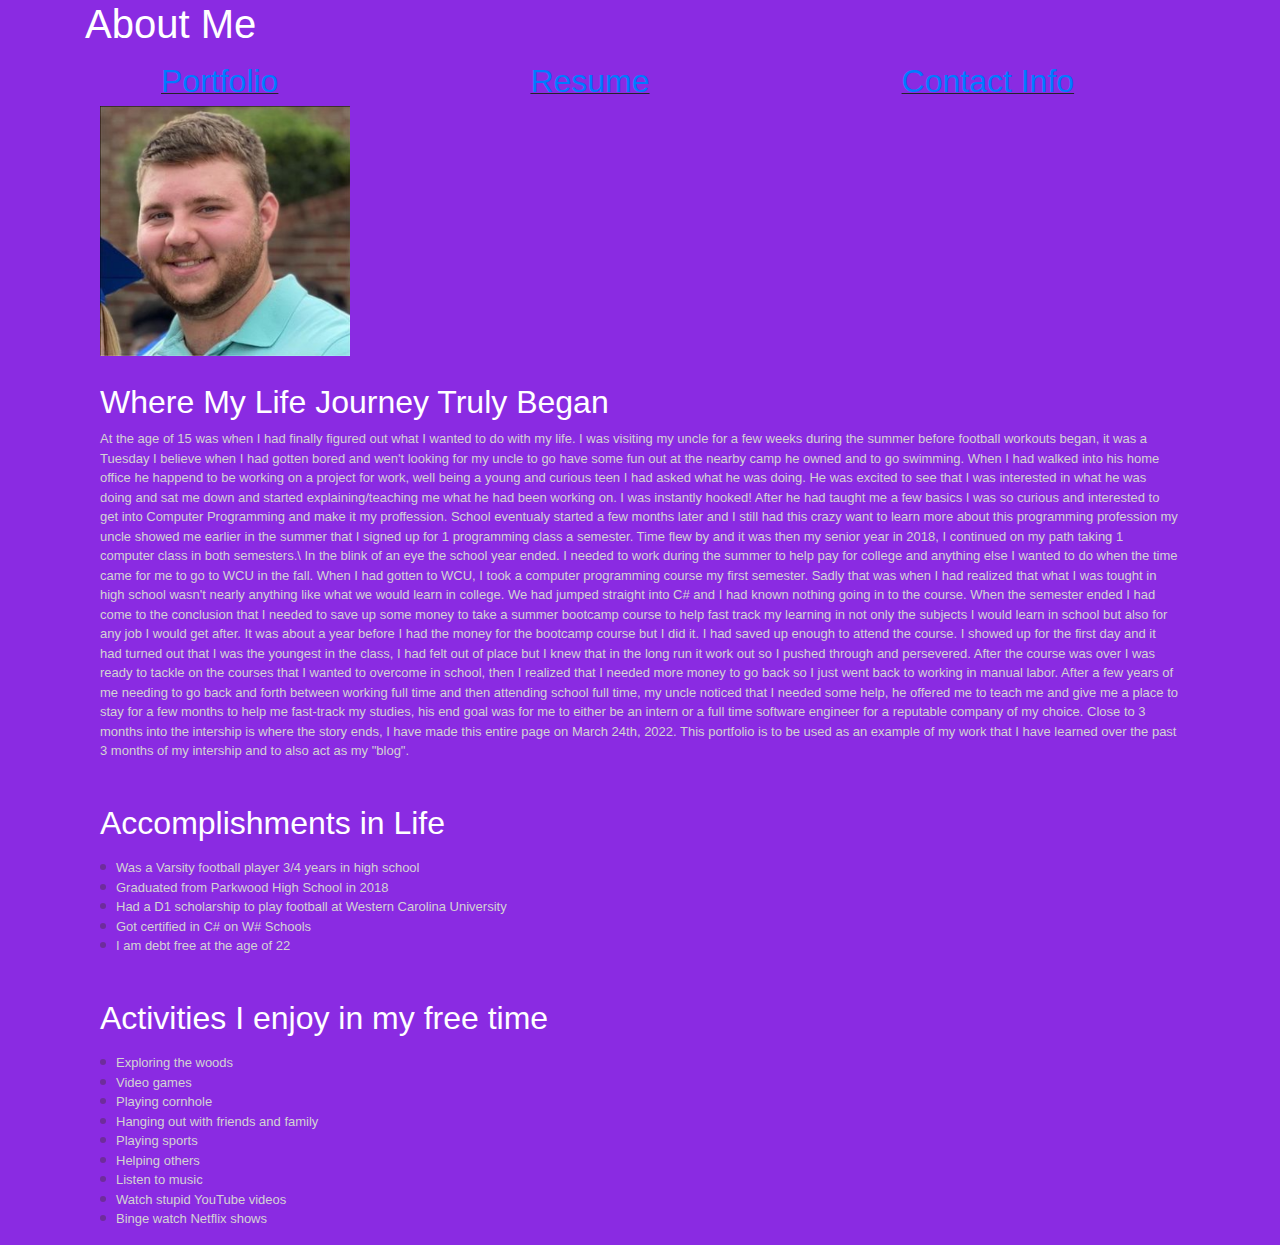
==== index.html @ f1d1727b "adjusting border" ====
<!doctype html>
<html lang="en-us">

    <head>
        <meta charset="UTF-8">
        <title></title>
        <link rel="stylesheet" type="text/css" href="Portfolio-StyleSheet.css">
        <link rel="stylesheet" href="https://stackpath.bootstrapcdn.com/bootstrap/4.3.1/css/bootstrap.min.css" integrity="sha384-ggOyR0iXCbMQv3Xipma34MD+dH/1fQ784/j6cY/iJTQUOhcWr7x9JvoRxT2MZw1T" crossorigin="anonymous">
    </head>

    <span id="home-page-body"><body style="background: blueviolet;">
        <div id="main-container" class="container">
            <section class="main-section">
            <h1 style="color: white;">About Me</h1>
                <table style="border: whitesmoke; border-width: 1em;">
                        <td><u><a href="portfolio.html" style="padding-left: 75px; font-size: xx-large;">Portfolio</a></u></td>
                        <td><u><a href="resume.html"style="padding-left: 250px;font-size: xx-large;">Resume</a></u></td>
                        <td><u><a href="contact.html"style="padding-left: 250px;font-size: xx-large;">Contact Info</a></u></td>
                </table>
                <div class="col">

                    <img src="assets/image/profile_img.png" width="250" height="250"><br>

                    <h2 style="color: white;">Where My Life Journey Truly Began</h2>
                    <p style="color: lightgrey;">
                        At the age of 15 was when I had finally figured out what I wanted to do with my life.
                        I was visiting my uncle for a few weeks during the summer before football workouts began, it was a Tuesday I believe when I had gotten 
                        bored and wen't looking for my uncle to go have some fun out at the nearby camp he owned and to go swimming. When I had walked into his home office he happend to be working on a project for work,
                        well being a young and curious teen I had asked what he was doing. He was excited to see that I was interested in what he was doing and sat me down and started explaining/teaching me what he had been working on.
                        I was instantly hooked! After he had taught me a few basics I was so curious and interested to get into Computer Programming and make it my proffession. School eventualy started a few months later and I still had 
                        this crazy want to learn more about this programming profession my uncle showed me earlier in the summer that I signed up for 1 programming class a semester. Time flew by and it was then my senior year in 2018, I continued on my path taking 1 computer class in both semesters.\
                        In the blink of an eye the school year ended. I needed to work during the summer to help pay for college and anything else I wanted to do when the time came for me to go to WCU in the fall. When I had gotten to WCU, I took a computer programming course my first semester. Sadly that
                        was when I had realized that what I was tought in high school wasn't nearly anything like what we would learn in college. We had jumped straight into C# and I had known nothing going in to the course. When the semester ended I had come 
                        to the conclusion that I needed to save up some money to take a summer bootcamp course to help fast track my learning in not only the subjects I would learn in school but also for any job I would get after. It was about a year before I had the money for the bootcamp course but I did it.
                        I had saved up enough to attend the course. I showed up for the first day and it had turned out that I was the youngest in the class, I had felt out of place but I knew that in the long run it work out so I pushed through and persevered. After the course was over I was ready to tackle 
                        on the courses that I wanted to overcome in school, then I realized that I needed more money to go back so I just went back to working in manual labor. After a few years of me needing to go back and forth between working full time and then attending school full time, my uncle noticed that 
                        I needed some help, he offered me to teach me and give me a place to stay for a few months to help me fast-track my studies, his end goal was for me to either be an intern or a full time software engineer for a reputable company of my choice. Close to 3 months into the intership is where the story ends, 
                        I have made this entire page on March 24th, 2022. This portfolio is to be used as an example of my work that I have learned over the past 3 months of my intership and to also act as my "blog".
                    </p>                
                </div>
                <div class="col">
                    <h2 style="color: white;">Accomplishments in Life</h2>
                    <p>
                        <ul style="color:black">
                            <li style="color: lightgrey;">Was a Varsity football player 3/4 years in high school</li>
                            <li style="color: lightgrey;">Graduated from Parkwood High School in 2018</li>
                            <li style="color: lightgrey;">Had a D1 scholarship to play football at Western Carolina University</li>
                            <li style="color: lightgrey;">Got certified in C# on W# Schools</li>
                            <li style="color: lightgrey;">I am debt free at the age of 22</li>
                        </ul>    
                    </p>
                </div>
                <div class="col">
                    <h2 style="color: white;">Activities I enjoy in my free time</h2>
                    <p>
                        <ul style="color:black">
                            <li style="color: lightgrey;">Exploring the woods</li>
                            <li style="color: lightgrey;">Video games</li>
                            <li style="color: lightgrey;">Playing cornhole</li>
                            <li style="color: lightgrey;">Hanging out with friends and family</li>
                            <li style="color: lightgrey;">Playing sports</li>
                            <li style="color: lightgrey;">Helping others</li>
                            <li style="color: lightgrey;">Listen to music</li>
                            <li style="color: lightgrey;">Watch stupid YouTube videos</li>
                            <li style="color: lightgrey;">Binge watch Netflix shows</li>
                        </ul>    
                    </p>
                </div>            
            </section>
        </div>
    </body></span>
</html>
---- Portfolio-StyleSheet.css ----
table, th, td {
    border: 0px solid black;
}
td  {
   margin-right: 100px; 
}
h1 {
    font-weight: bold;
    font-family: Calibri,Candara,Segoe,Segoe UI,Optima,Arial,sans-serif; 
}
h2 {
    padding-top: 27px;
    align-content: center;
    font-weight: bold;
    font-size:larger;
    font-family: Calibri,Candara,Segoe,Segoe UI,Optima,Arial,sans-serif; 
}
p {
    color: rgb(117, 117, 117);
    font-size: small;
    margin: 5;
    padding-left: -7;
    font-family: Calibri,Candara,Segoe,Segoe UI,Optima,Arial,sans-serif; 
}
ul li { 
    list-style: none;
    color: grey;
    font-size: small;
    margin: 5;
    padding-left: -7;
    font-family: Calibri,Candara,Segoe,Segoe UI,Optima,Arial,sans-serif; 
}
ul li:before { /* the custom styled bullets */
    background-color: rgb(110, 44, 156);
    border-radius: 50%;
    content: "";
    display: inline-block;
    margin-right: 10px;
    margin-bottom: 2px;
    height: 6px;
    width: 6px;
    font-family: Calibri,Candara,Segoe,Segoe UI,Optima,Arial,sans-serif;
}
ul {
    color: rgb(117, 117, 117);
    margin: 0;
    padding: 0;               
}
.education-place {
    color: rgb(75, 75, 75);
    font-weight: bold;
    font-family: 'Gill Sans', 'Gill Sans MT', Calibri, 'Trebuchet MS', sans-serif;
}
.education-type {
    color: rgb(110, 44, 156);
    font-weight: bold;
    font-family: Calibri,Candara,Segoe,Segoe UI,Optima,Arial,sans-serif; 
}
.experience-type {
    color: rgb(110, 44, 156);
    font-weight: bold;
    font-family: Calibri,Candara,Segoe,Segoe UI,Optima,Arial,sans-serif; 
}
.experience-company {
    color: rgb(75, 75, 75);
    font-weight: bold;
    font-family: Calibri,Candara,Segoe,Segoe UI,Optima,Arial,sans-serif; 
}
.exp-points ul li {
    color: black;
    font-weight: lighter;
    margin: 5;
    padding-left: 17;
    font-family: Calibri,Candara,Segoe,Segoe UI,Optima,Arial,sans-serif; 
}
.exp-points ul li:before { /* the custom styled bullets */
    background-color: black;
    border-radius: 50%;
    content: "";
    display: inline-block;
    margin-right: 10px;
    margin-bottom: 2px;
    height: 6px;
    width: 6px;                
}
.school-dates {
    color: rgb(85, 85, 85);
    font-family: Calibri,Candara,Segoe,Segoe UI,Optima,Arial,sans-serif; 
}
.exp-dates {
    color: rgb(85, 85, 85);
    font-family: Calibri,Candara,Segoe,Segoe UI,Optima,Arial,sans-serif; 
}
.activities-statement {
    color: rgb(117, 117, 117);
    font-size:medium;
    font-family: Calibri,Candara,Segoe,Segoe UI,Optima,Arial,sans-serif; 
}
.activities-list ul li {
    color:rgb(117, 117, 117);
    font-weight: lighter;
    margin: 2.5;
    padding-left: 25;
}
.activities-list ul li:before {
    background-color: rgb(94, 94, 94);
    border-radius: 50%;
    content: "";
    display: inline-block;
    margin-right: 10px;
    margin-bottom: 2px;
    height: 6px;
    width: 6px; 
    margin: 5px;               
}
.tech-points ul li:before {
    background-color: rgb(97, 97, 97);
    border-radius: 50%;
    content: "";
    display: inline-block;
    margin-right: 10px;
    margin-bottom: 2px;
    height: 6px;
    width: 6px;                
}
#phone-number p {
    padding-left: 200px;
    padding-top: 60px;
}
#email-address p {
    padding-left: 125px;
}
#git-hub-page p {
    padding-left: 200px;
}
#home-page-body {
    background-color: rgb(110, 44, 156);
}
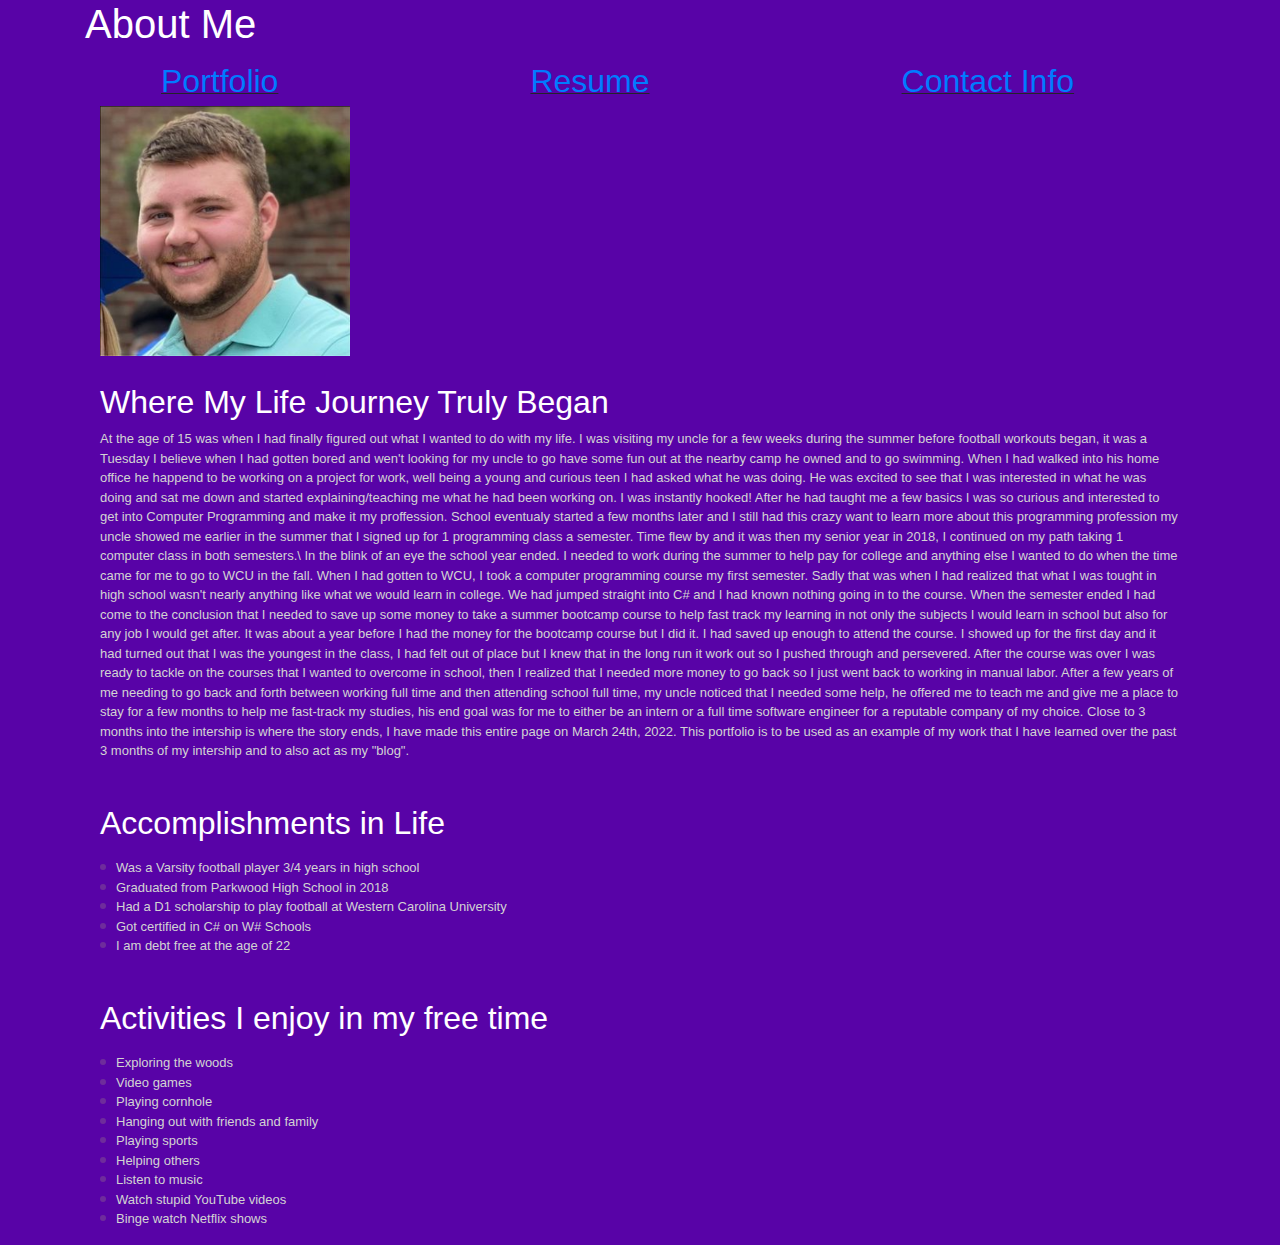
==== commit aab391c4: "updated home page style and will do for now" ====
--- a/index.html
+++ b/index.html
@@ -8,11 +8,11 @@
         <link rel="stylesheet" href="https://stackpath.bootstrapcdn.com/bootstrap/4.3.1/css/bootstrap.min.css" integrity="sha384-ggOyR0iXCbMQv3Xipma34MD+dH/1fQ784/j6cY/iJTQUOhcWr7x9JvoRxT2MZw1T" crossorigin="anonymous">
     </head>
 
-    <span id="home-page-body"><body style="background: blueviolet;">
+    <span id="home-page-body"><body style="background: rgb(88, 3, 167);">
         <div id="main-container" class="container">
             <section class="main-section">
             <h1 style="color: white;">About Me</h1>
-                <table style="border: whitesmoke; border-width: 1em;">
+                <table>
                         <td><u><a href="portfolio.html" style="padding-left: 75px; font-size: xx-large;">Portfolio</a></u></td>
                         <td><u><a href="resume.html"style="padding-left: 250px;font-size: xx-large;">Resume</a></u></td>
                         <td><u><a href="contact.html"style="padding-left: 250px;font-size: xx-large;">Contact Info</a></u></td>
@@ -41,29 +41,33 @@
                 <div class="col">
                     <h2 style="color: white;">Accomplishments in Life</h2>
                     <p>
-                        <ul style="color:black">
-                            <li style="color: lightgrey;">Was a Varsity football player 3/4 years in high school</li>
-                            <li style="color: lightgrey;">Graduated from Parkwood High School in 2018</li>
-                            <li style="color: lightgrey;">Had a D1 scholarship to play football at Western Carolina University</li>
-                            <li style="color: lightgrey;">Got certified in C# on W# Schools</li>
-                            <li style="color: lightgrey;">I am debt free at the age of 22</li>
-                        </ul>    
+                        <span class="home-page-points">
+                            <ul style="color:black">
+                                <li style="color: lightgrey;">Was a Varsity football player 3/4 years in high school</li>
+                                <li style="color: lightgrey;">Graduated from Parkwood High School in 2018</li>
+                                <li style="color: lightgrey;">Had a D1 scholarship to play football at Western Carolina University</li>
+                                <li style="color: lightgrey;">Got certified in C# on W# Schools</li>
+                                <li style="color: lightgrey;">I am debt free at the age of 22</li>
+                            </ul>  
+                        </span>    
                     </p>
                 </div>
                 <div class="col">
                     <h2 style="color: white;">Activities I enjoy in my free time</h2>
                     <p>
-                        <ul style="color:black">
-                            <li style="color: lightgrey;">Exploring the woods</li>
-                            <li style="color: lightgrey;">Video games</li>
-                            <li style="color: lightgrey;">Playing cornhole</li>
-                            <li style="color: lightgrey;">Hanging out with friends and family</li>
-                            <li style="color: lightgrey;">Playing sports</li>
-                            <li style="color: lightgrey;">Helping others</li>
-                            <li style="color: lightgrey;">Listen to music</li>
-                            <li style="color: lightgrey;">Watch stupid YouTube videos</li>
-                            <li style="color: lightgrey;">Binge watch Netflix shows</li>
-                        </ul>    
+                        <span class="home-page-points">
+                            <ul>
+                                <li style="color: lightgrey;">Exploring the woods</li>
+                                <li style="color: lightgrey;">Video games</li>
+                                <li style="color: lightgrey;">Playing cornhole</li>
+                                <li style="color: lightgrey;">Hanging out with friends and family</li>
+                                <li style="color: lightgrey;">Playing sports</li>
+                                <li style="color: lightgrey;">Helping others</li>
+                                <li style="color: lightgrey;">Listen to music</li>
+                                <li style="color: lightgrey;">Watch stupid YouTube videos</li>
+                                <li style="color: lightgrey;">Binge watch Netflix shows</li>
+                            </ul>
+                        </span>    
                     </p>
                 </div>            
             </section>
--- a/Portfolio-StyleSheet.css
+++ b/Portfolio-StyleSheet.css
@@ -123,6 +123,16 @@
     height: 6px;
     width: 6px;                
 }
+.home-page-points ul li:before { /* the custom styled bullets */
+    background-color: black;
+    border-radius: 50%;
+    content: "";
+    display: inline-block;
+    margin-right: 10px;
+    margin-bottom: 2px;
+    height: 6px;
+    width: 6px;                
+}
 #phone-number p {
     padding-left: 200px;
     padding-top: 60px;
@@ -133,6 +143,3 @@
 #git-hub-page p {
     padding-left: 200px;
 }
-#home-page-body {
-    background-color: rgb(110, 44, 156);
-}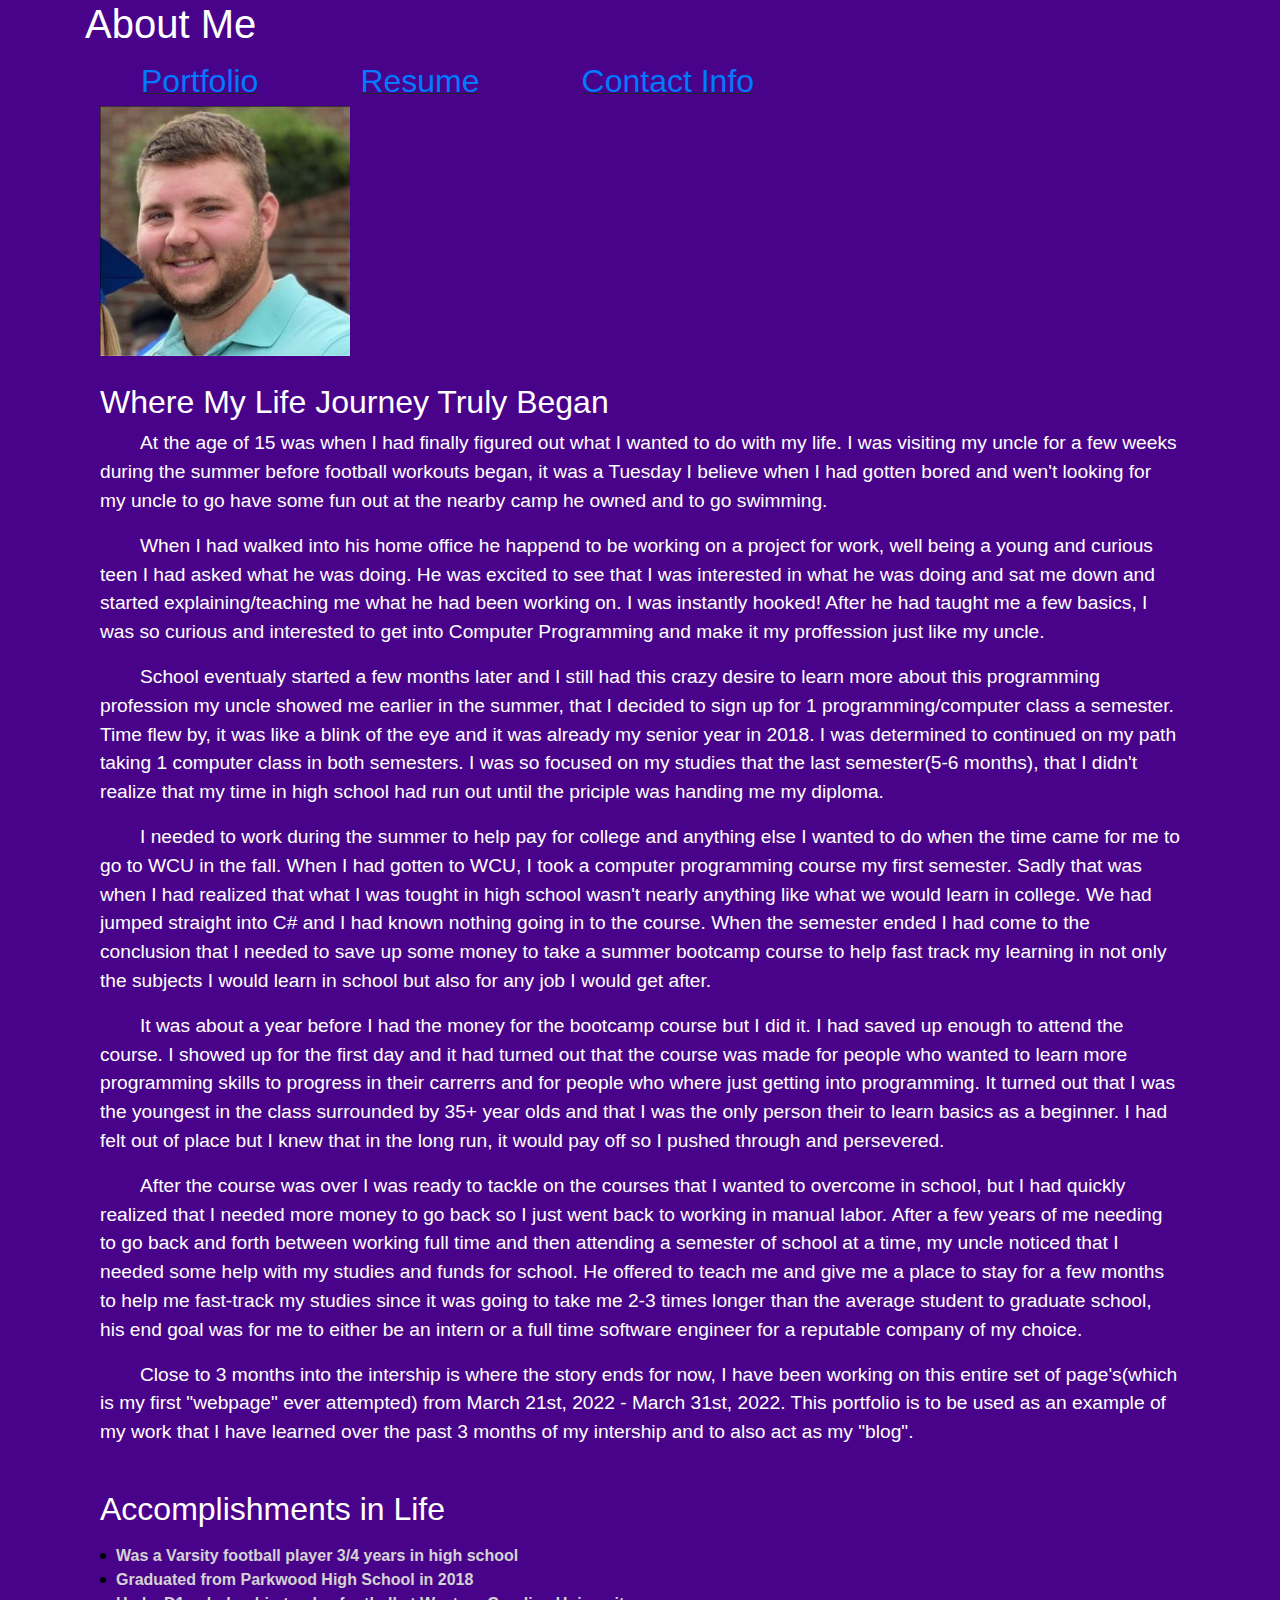
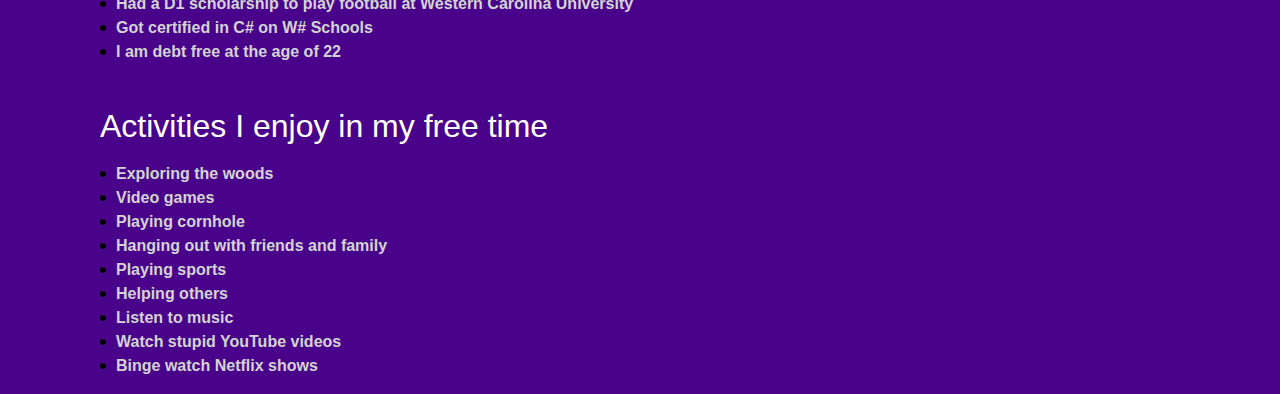
==== commit 08c70de5: "changed styling in all files" ====
--- a/index.html
+++ b/index.html
@@ -8,69 +8,83 @@
         <link rel="stylesheet" href="https://stackpath.bootstrapcdn.com/bootstrap/4.3.1/css/bootstrap.min.css" integrity="sha384-ggOyR0iXCbMQv3Xipma34MD+dH/1fQ784/j6cY/iJTQUOhcWr7x9JvoRxT2MZw1T" crossorigin="anonymous">
     </head>
 
-    <span id="home-page-body"><body style="background: rgb(88, 3, 167);">
+    <body style="background-color: rgb(73, 3, 138);">
         <div id="main-container" class="container">
             <section class="main-section">
-            <h1 style="color: white;">About Me</h1>
+            <h1>About Me</h1>
                 <table>
-                        <td><u><a href="portfolio.html" style="padding-left: 75px; font-size: xx-large;">Portfolio</a></u></td>
-                        <td><u><a href="resume.html"style="padding-left: 250px;font-size: xx-large;">Resume</a></u></td>
-                        <td><u><a href="contact.html"style="padding-left: 250px;font-size: xx-large;">Contact Info</a></u></td>
+                        <td><u><a href="portfolio.html" style="padding-left: 55px; font-size: xx-large;">Portfolio</a></u></td>
+                        <td><u><a href="resume.html"style="padding-left: 100px;font-size: xx-large;">Resume</a></u></td>
+                        <td><u><a href="contact.html"style="padding-left: 100px;font-size: xx-large;">Contact Info</a></u></td>
                 </table>
                 <div class="col">
 
                     <img src="assets/image/profile_img.png" width="250" height="250"><br>
 
-                    <h2 style="color: white;">Where My Life Journey Truly Began</h2>
-                    <p style="color: lightgrey;">
+                    <h2>Where My Life Journey Truly Began</h2>
+                    <p>
                         At the age of 15 was when I had finally figured out what I wanted to do with my life.
                         I was visiting my uncle for a few weeks during the summer before football workouts began, it was a Tuesday I believe when I had gotten 
-                        bored and wen't looking for my uncle to go have some fun out at the nearby camp he owned and to go swimming. When I had walked into his home office he happend to be working on a project for work,
+                        bored and wen't looking for my uncle to go have some fun out at the nearby camp he owned and to go swimming. 
+                    </p>
+                    <p>
+                        When I had walked into his home office he happend to be working on a project for work,
                         well being a young and curious teen I had asked what he was doing. He was excited to see that I was interested in what he was doing and sat me down and started explaining/teaching me what he had been working on.
-                        I was instantly hooked! After he had taught me a few basics I was so curious and interested to get into Computer Programming and make it my proffession. School eventualy started a few months later and I still had 
-                        this crazy want to learn more about this programming profession my uncle showed me earlier in the summer that I signed up for 1 programming class a semester. Time flew by and it was then my senior year in 2018, I continued on my path taking 1 computer class in both semesters.\
-                        In the blink of an eye the school year ended. I needed to work during the summer to help pay for college and anything else I wanted to do when the time came for me to go to WCU in the fall. When I had gotten to WCU, I took a computer programming course my first semester. Sadly that
+                        I was instantly hooked! After he had taught me a few basics, I was so curious and interested to get into Computer Programming and make it my proffession just like my uncle. 
+                    </p>
+                    <p>
+                        School eventualy started a few months later and I still had 
+                        this crazy desire to learn more about this programming profession my uncle showed me earlier in the summer, that I decided to sign up for 1 programming/computer class a semester. Time flew by, it was like a blink of the eye and it was already my senior year in 2018. I was determined to continued on my path taking 1 computer class in both semesters.
+                        I was so focused on my studies that the last semester(5-6 months), that I didn't realize that my time in high school had run out until the priciple was handing me my diploma. 
+                    </p>
+                    <p>
+                        I needed to work during the summer to help pay for college and anything else I wanted to do when the time came for me to go to WCU in the fall. When I had gotten to WCU, I took a computer programming course my first semester. Sadly that
                         was when I had realized that what I was tought in high school wasn't nearly anything like what we would learn in college. We had jumped straight into C# and I had known nothing going in to the course. When the semester ended I had come 
-                        to the conclusion that I needed to save up some money to take a summer bootcamp course to help fast track my learning in not only the subjects I would learn in school but also for any job I would get after. It was about a year before I had the money for the bootcamp course but I did it.
-                        I had saved up enough to attend the course. I showed up for the first day and it had turned out that I was the youngest in the class, I had felt out of place but I knew that in the long run it work out so I pushed through and persevered. After the course was over I was ready to tackle 
-                        on the courses that I wanted to overcome in school, then I realized that I needed more money to go back so I just went back to working in manual labor. After a few years of me needing to go back and forth between working full time and then attending school full time, my uncle noticed that 
-                        I needed some help, he offered me to teach me and give me a place to stay for a few months to help me fast-track my studies, his end goal was for me to either be an intern or a full time software engineer for a reputable company of my choice. Close to 3 months into the intership is where the story ends, 
-                        I have made this entire page on March 24th, 2022. This portfolio is to be used as an example of my work that I have learned over the past 3 months of my intership and to also act as my "blog".
+                        to the conclusion that I needed to save up some money to take a summer bootcamp course to help fast track my learning in not only the subjects I would learn in school but also for any job I would get after.
+                    </p>
+                    <p>
+                        It was about a year before I had the money for the bootcamp course but I did it.
+                        I had saved up enough to attend the course. I showed up for the first day and it had turned out that the course was made for people who wanted to learn more programming skills to progress in their carrerrs and for people who where just getting into programming. It turned out that 
+                        I was the youngest in the class surrounded by 35+ year olds and that I was the only person their to learn basics as a beginner. I had felt out of place but I knew that in the long run, it would pay off so I pushed through and persevered.
+                    </p>
+                    <p>
+                        After the course was over I was ready to tackle on the courses that I wanted to overcome in school, but I had quickly realized that I needed more money to go back so I just went back to working in manual labor. After a few years of me needing to go back and forth between working full time and then attending a semester of school at a time, my uncle noticed that 
+                        I needed some help with my studies and funds for school. He offered to teach me and give me a place to stay for a few months to help me fast-track my studies since it was going to take me 2-3 times longer than the average student to graduate school, his end goal was for me to either be an intern or a full time software engineer for a reputable company of my choice.
+                    </p>
+                    <p>
+                        Close to 3 months into the intership is where the story ends for now, 
+                        I have been working on this entire set of page's(which is my first "webpage" ever attempted) from March 21st, 2022 - March 31st, 2022. This portfolio is to be used as an example of my work that I have learned over the past 3 months of my intership and to also act as my "blog".
                     </p>                
                 </div>
                 <div class="col">
-                    <h2 style="color: white;">Accomplishments in Life</h2>
-                    <p>
-                        <span class="home-page-points">
-                            <ul style="color:black">
-                                <li style="color: lightgrey;">Was a Varsity football player 3/4 years in high school</li>
-                                <li style="color: lightgrey;">Graduated from Parkwood High School in 2018</li>
-                                <li style="color: lightgrey;">Had a D1 scholarship to play football at Western Carolina University</li>
-                                <li style="color: lightgrey;">Got certified in C# on W# Schools</li>
-                                <li style="color: lightgrey;">I am debt free at the age of 22</li>
-                            </ul>  
-                        </span>    
+                    <h2>Accomplishments in Life</h2>
+                    <p>                            
+                        <ul>
+                            <li>Was a Varsity football player 3/4 years in high school</li>
+                            <li>Graduated from Parkwood High School in 2018</li>
+                            <li>Had a D1 scholarship to play football at Western Carolina University</li>
+                            <li>Got certified in C# on W# Schools</li>
+                            <li>I am debt free at the age of 22</li>
+                        </ul>    
                     </p>
                 </div>
                 <div class="col">
-                    <h2 style="color: white;">Activities I enjoy in my free time</h2>
-                    <p>
-                        <span class="home-page-points">
-                            <ul>
-                                <li style="color: lightgrey;">Exploring the woods</li>
-                                <li style="color: lightgrey;">Video games</li>
-                                <li style="color: lightgrey;">Playing cornhole</li>
-                                <li style="color: lightgrey;">Hanging out with friends and family</li>
-                                <li style="color: lightgrey;">Playing sports</li>
-                                <li style="color: lightgrey;">Helping others</li>
-                                <li style="color: lightgrey;">Listen to music</li>
-                                <li style="color: lightgrey;">Watch stupid YouTube videos</li>
-                                <li style="color: lightgrey;">Binge watch Netflix shows</li>
-                            </ul>
-                        </span>    
+                    <h2>Activities I enjoy in my free time</h2>
+                    <p>                            
+                        <ul>
+                            <li>Exploring the woods</li>
+                            <li>Video games</li>
+                            <li>Playing cornhole</li>
+                            <li>Hanging out with friends and family</li>
+                            <li>Playing sports</li>
+                            <li>Helping others</li>
+                            <li>Listen to music</li>
+                            <li>Watch stupid YouTube videos</li>
+                            <li>Binge watch Netflix shows</li>
+                        </ul>                            
                     </p>
                 </div>            
             </section>
         </div>
-    </body></span>
+    </body>
 </html>--- a/Portfolio-StyleSheet.css
+++ b/Portfolio-StyleSheet.css
@@ -4,34 +4,44 @@
 td  {
    margin-right: 100px; 
 }
+.body-style {
+    background: rgb(73, 3, 138);
+}
 h1 {
-    font-weight: bold;
+    font-weight: bolder;
+    color: white;
     font-family: Calibri,Candara,Segoe,Segoe UI,Optima,Arial,sans-serif; 
 }
 h2 {
     padding-top: 27px;
     align-content: center;
-    font-weight: bold;
+    font-weight: bolder;
+    color: white;
     font-size:larger;
     font-family: Calibri,Candara,Segoe,Segoe UI,Optima,Arial,sans-serif; 
 }
+h3 {
+    color: white;
+}
 p {
-    color: rgb(117, 117, 117);
-    font-size: small;
+    color: white;
+    text-indent: 40px;
+    font-size: larger;
     margin: 5;
     padding-left: -7;
     font-family: Calibri,Candara,Segoe,Segoe UI,Optima,Arial,sans-serif; 
 }
 ul li { 
     list-style: none;
-    color: grey;
-    font-size: small;
+    color: lightgrey;
+    font-size: medium;
+    font-weight: bolder;
     margin: 5;
     padding-left: -7;
     font-family: Calibri,Candara,Segoe,Segoe UI,Optima,Arial,sans-serif; 
 }
 ul li:before { /* the custom styled bullets */
-    background-color: rgb(110, 44, 156);
+    background-color: black;
     border-radius: 50%;
     content: "";
     display: inline-block;
@@ -47,27 +57,27 @@
     padding: 0;               
 }
 .education-place {
-    color: rgb(75, 75, 75);
+    color:lightgrey;
     font-weight: bold;
     font-family: 'Gill Sans', 'Gill Sans MT', Calibri, 'Trebuchet MS', sans-serif;
 }
 .education-type {
-    color: rgb(110, 44, 156);
+    color: white;
     font-weight: bold;
     font-family: Calibri,Candara,Segoe,Segoe UI,Optima,Arial,sans-serif; 
 }
 .experience-type {
-    color: rgb(110, 44, 156);
+    color: white;
     font-weight: bold;
     font-family: Calibri,Candara,Segoe,Segoe UI,Optima,Arial,sans-serif; 
 }
 .experience-company {
-    color: rgb(75, 75, 75);
+    color: lightgrey;
     font-weight: bold;
     font-family: Calibri,Candara,Segoe,Segoe UI,Optima,Arial,sans-serif; 
 }
 .exp-points ul li {
-    color: black;
+    color: rgb(182, 182, 182);
     font-weight: lighter;
     margin: 5;
     padding-left: 17;
@@ -84,26 +94,26 @@
     width: 6px;                
 }
 .school-dates {
-    color: rgb(85, 85, 85);
+    color: lightslategrey;
     font-family: Calibri,Candara,Segoe,Segoe UI,Optima,Arial,sans-serif; 
 }
 .exp-dates {
-    color: rgb(85, 85, 85);
+    color: lightslategrey;
     font-family: Calibri,Candara,Segoe,Segoe UI,Optima,Arial,sans-serif; 
 }
 .activities-statement {
-    color: rgb(117, 117, 117);
+    color: white;
     font-size:medium;
     font-family: Calibri,Candara,Segoe,Segoe UI,Optima,Arial,sans-serif; 
 }
 .activities-list ul li {
-    color:rgb(117, 117, 117);
+    color:lightgrey;
     font-weight: lighter;
     margin: 2.5;
     padding-left: 25;
 }
 .activities-list ul li:before {
-    background-color: rgb(94, 94, 94);
+    background-color: black;
     border-radius: 50%;
     content: "";
     display: inline-block;
@@ -114,7 +124,7 @@
     margin: 5px;               
 }
 .tech-points ul li:before {
-    background-color: rgb(97, 97, 97);
+    background-color: black;
     border-radius: 50%;
     content: "";
     display: inline-block;
@@ -122,6 +132,16 @@
     margin-bottom: 2px;
     height: 6px;
     width: 6px;                
+}
+.tech-points ul li {
+    color:lightgrey;
+    font-weight: lighter;
+    margin: 2.5;
+    padding-left: 25;
+}
+.tech-sentence p {
+    color: lightgrey;
+    text-indent: 25px;
 }
 .home-page-points ul li:before { /* the custom styled bullets */
     background-color: black;
@@ -134,12 +154,17 @@
     width: 6px;                
 }
 #phone-number p {
-    padding-left: 200px;
+    padding-left: 240px;
     padding-top: 60px;
 }
 #email-address p {
     padding-left: 125px;
 }
 #git-hub-page p {
-    padding-left: 200px;
+    padding-left: 255px;
+    font-weight: bolder;
 }
+.other-pages p {
+    padding-left: 255px;
+    font-weight: bolder;
+}
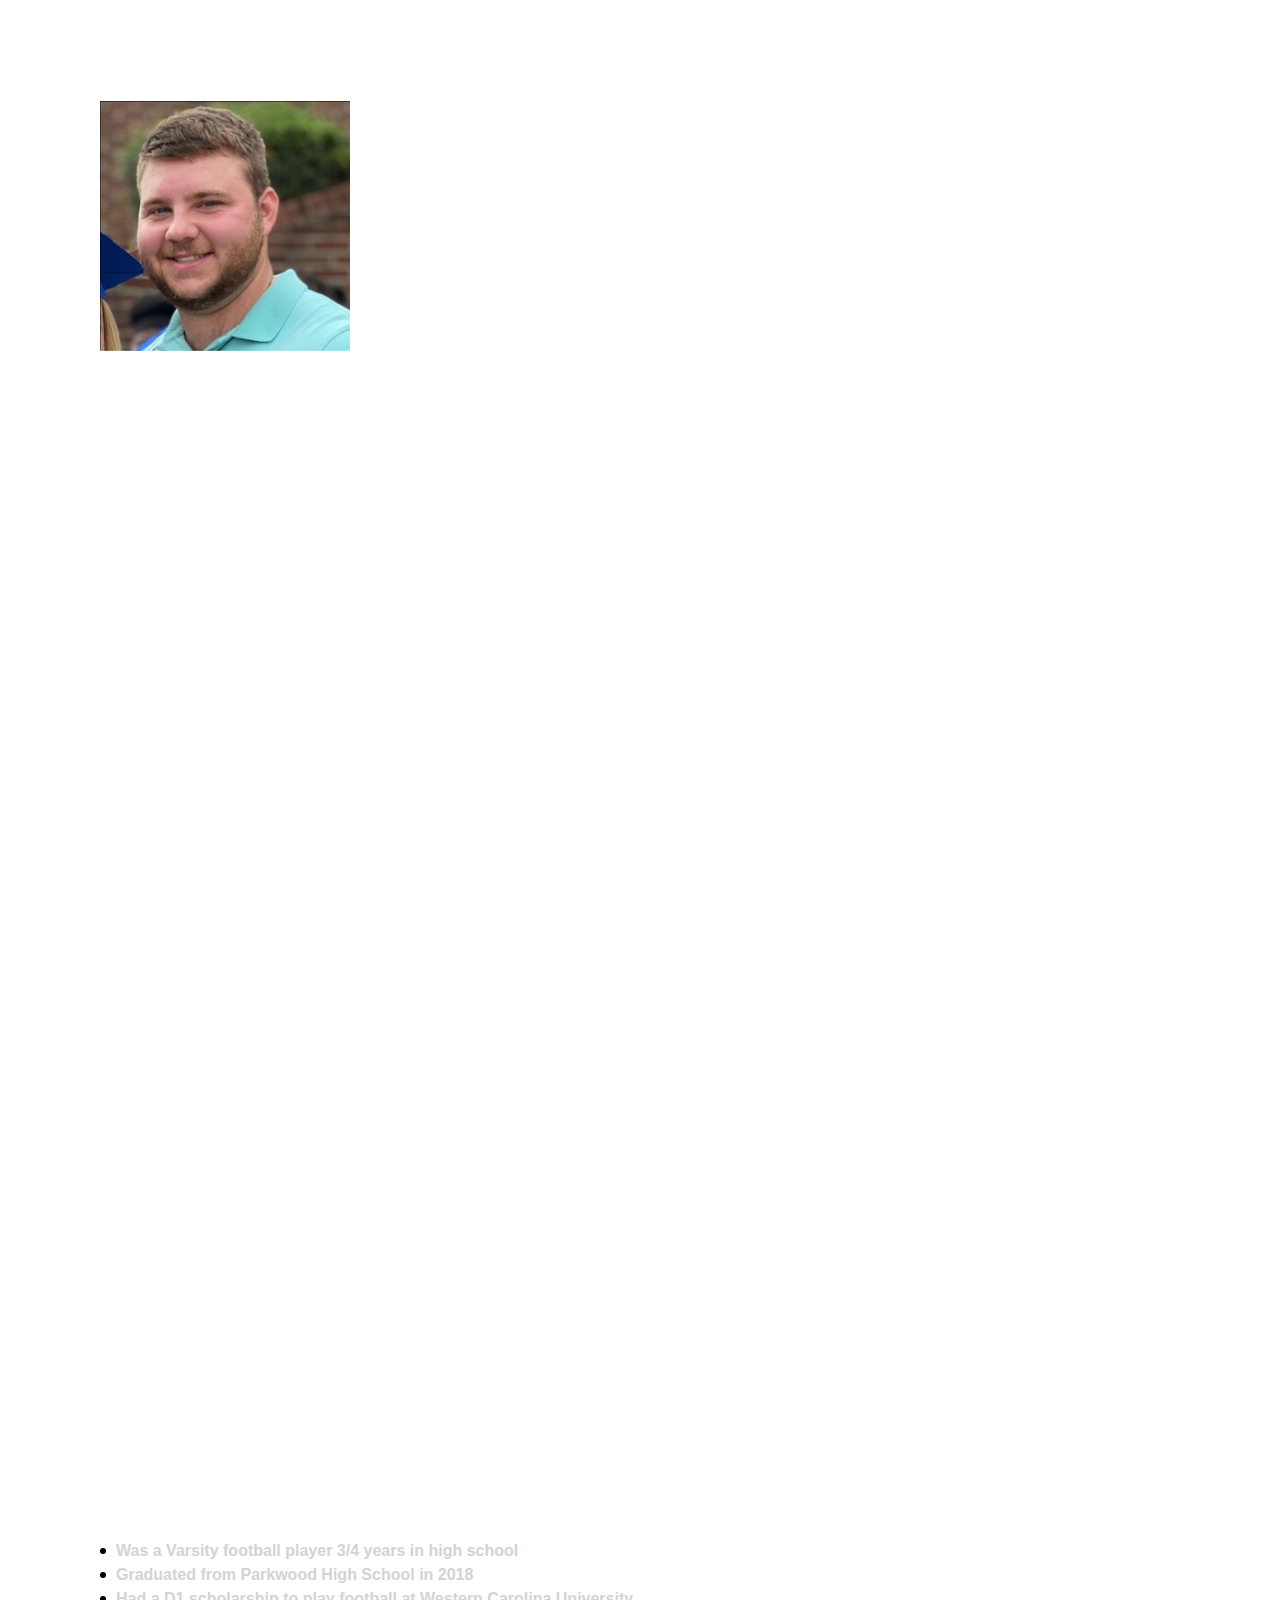
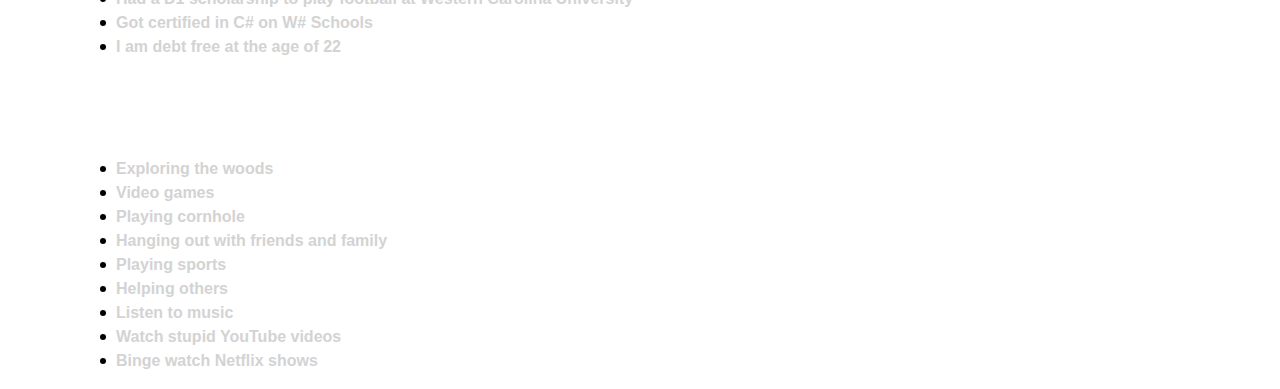
==== commit 83a3e868: "added a side bar nav to all pages and made styling to fit" ====
--- a/index.html
+++ b/index.html
@@ -1,22 +1,36 @@
 <!doctype html>
 <html lang="en-us">
-
     <head>
         <meta charset="UTF-8">
         <title></title>
         <link rel="stylesheet" type="text/css" href="Portfolio-StyleSheet.css">
         <link rel="stylesheet" href="https://stackpath.bootstrapcdn.com/bootstrap/4.3.1/css/bootstrap.min.css" integrity="sha384-ggOyR0iXCbMQv3Xipma34MD+dH/1fQ784/j6cY/iJTQUOhcWr7x9JvoRxT2MZw1T" crossorigin="anonymous">
+        <style>
+            @media screen and (max-height: 450px) {
+              .sidenav {padding-top: 15px;}
+              .sidenav a {font-size: 18px;}
+            }
+        </style>
     </head>
-
-    <body style="background-color: rgb(73, 3, 138);">
+    <body  background="https://th.bing.com/th/id/OIP.uPA2woSWc23omjmQU6ZH2gHaHa?w=176&h=180&c=7&r=0&o=5&dpr=1.35&pid=1.7">        
+        <div id="mySidenav" class="sidenav">
+            <a href="javascript:void(0)" class="closebtn" onclick="closeNav()">&times;</a>
+            <a href="portfolio.html">Portfolio</a>
+            <a href="resume.html">Resume</a>
+            <a href="contact.html">Contact</a>
+        </div>
+        <span style="color: white; font-size:30px; font-weight:bolder; cursor:pointer" onclick="openNav()">&#9776; Menu</span>
+        <script>
+            function openNav() {
+              document.getElementById("mySidenav").style.width = "250px";
+            }            
+            function closeNav() {
+              document.getElementById("mySidenav").style.width = "0";
+            }
+        </script>        
         <div id="main-container" class="container">
             <section class="main-section">
             <h1>About Me</h1>
-                <table>
-                        <td><u><a href="portfolio.html" style="padding-left: 55px; font-size: xx-large;">Portfolio</a></u></td>
-                        <td><u><a href="resume.html"style="padding-left: 100px;font-size: xx-large;">Resume</a></u></td>
-                        <td><u><a href="contact.html"style="padding-left: 100px;font-size: xx-large;">Contact Info</a></u></td>
-                </table>
                 <div class="col">
 
                     <img src="assets/image/profile_img.png" width="250" height="250"><br>
--- a/Portfolio-StyleSheet.css
+++ b/Portfolio-StyleSheet.css
@@ -4,9 +4,10 @@
 td  {
    margin-right: 100px; 
 }
-.body-style {
-    background: rgb(73, 3, 138);
+.body-style body {
+    background-image: ('purple_backdrop.JPEG');
 }
+
 h1 {
     font-weight: bolder;
     color: white;
@@ -31,6 +32,26 @@
     padding-left: -7;
     font-family: Calibri,Candara,Segoe,Segoe UI,Optima,Arial,sans-serif; 
 }
+#phone-number p {
+    padding-left: 240px;
+    padding-top: 60px;
+}
+#email-address p {
+    padding-left: 125px;
+}
+.other-pages p {
+    padding-left: 255px;
+    font-weight: bolder;
+}
+#git-hub-page p {
+    padding-left: 255px;
+    font-weight: bolder;
+}
+ul {
+    color: rgb(117, 117, 117);
+    margin: 0;
+    padding: 0;               
+}
 ul li { 
     list-style: none;
     color: lightgrey;
@@ -51,11 +72,7 @@
     width: 6px;
     font-family: Calibri,Candara,Segoe,Segoe UI,Optima,Arial,sans-serif;
 }
-ul {
-    color: rgb(117, 117, 117);
-    margin: 0;
-    padding: 0;               
-}
+
 .education-place {
     color:lightgrey;
     font-weight: bold;
@@ -64,6 +81,10 @@
 .education-type {
     color: white;
     font-weight: bold;
+    font-family: Calibri,Candara,Segoe,Segoe UI,Optima,Arial,sans-serif; 
+}
+.school-dates {
+    color: rgb(219, 224, 230);
     font-family: Calibri,Candara,Segoe,Segoe UI,Optima,Arial,sans-serif; 
 }
 .experience-type {
@@ -76,13 +97,6 @@
     font-weight: bold;
     font-family: Calibri,Candara,Segoe,Segoe UI,Optima,Arial,sans-serif; 
 }
-.exp-points ul li {
-    color: rgb(182, 182, 182);
-    font-weight: lighter;
-    margin: 5;
-    padding-left: 17;
-    font-family: Calibri,Candara,Segoe,Segoe UI,Optima,Arial,sans-serif; 
-}
 .exp-points ul li:before { /* the custom styled bullets */
     background-color: black;
     border-radius: 50%;
@@ -93,24 +107,21 @@
     height: 6px;
     width: 6px;                
 }
-.school-dates {
-    color: lightslategrey;
+.exp-points ul li {
+    color: rgb(216, 223, 231);
+    font-weight: lighter;
+    margin: 5;
+    padding-left: 17;
     font-family: Calibri,Candara,Segoe,Segoe UI,Optima,Arial,sans-serif; 
 }
 .exp-dates {
-    color: lightslategrey;
+    color: rgb(219, 224, 230);
     font-family: Calibri,Candara,Segoe,Segoe UI,Optima,Arial,sans-serif; 
 }
 .activities-statement {
     color: white;
     font-size:medium;
     font-family: Calibri,Candara,Segoe,Segoe UI,Optima,Arial,sans-serif; 
-}
-.activities-list ul li {
-    color:lightgrey;
-    font-weight: lighter;
-    margin: 2.5;
-    padding-left: 25;
 }
 .activities-list ul li:before {
     background-color: black;
@@ -123,6 +134,12 @@
     width: 6px; 
     margin: 5px;               
 }
+.activities-list ul li {
+    color:rgb(230, 230, 230);
+    font-weight: lighter;
+    margin: 2.5;
+    padding-left: 25;
+}
 .tech-points ul li:before {
     background-color: black;
     border-radius: 50%;
@@ -134,8 +151,8 @@
     width: 6px;                
 }
 .tech-points ul li {
-    color:lightgrey;
-    font-weight: lighter;
+    color:rgb(255, 255, 237);
+    font-weight: bolder;
     margin: 2.5;
     padding-left: 25;
 }
@@ -143,28 +160,36 @@
     color: lightgrey;
     text-indent: 25px;
 }
-.home-page-points ul li:before { /* the custom styled bullets */
-    background-color: black;
-    border-radius: 50%;
-    content: "";
-    display: inline-block;
-    margin-right: 10px;
-    margin-bottom: 2px;
-    height: 6px;
-    width: 6px;                
-}
-#phone-number p {
-    padding-left: 240px;
+.sidenav {
+    height: 100%;
+    width: 0;
+    position: fixed;
+    z-index: 1;
+    top: 0;
+    left: 0;
+    background-color: rgb(31, 31, 31);
+    overflow-x: hidden;
+    transition: 0.5s;
     padding-top: 60px;
-}
-#email-address p {
-    padding-left: 125px;
-}
-#git-hub-page p {
-    padding-left: 255px;
-    font-weight: bolder;
-}
-.other-pages p {
-    padding-left: 255px;
-    font-weight: bolder;
-}
+  }
+  
+  .sidenav a {
+    padding: 8px 8px 8px 32px;
+    text-decoration: none;
+    font-size: 25px;
+    color: #fffdfd;
+    display: block;
+    transition: 0.3s;
+  }
+  
+  .sidenav a:hover {
+    color: #f1f1f1;
+  }
+  
+  .sidenav .closebtn {
+    position: absolute;
+    top: 0;
+    right: 25px;
+    font-size: 36px;
+    margin-left: 50px;
+  }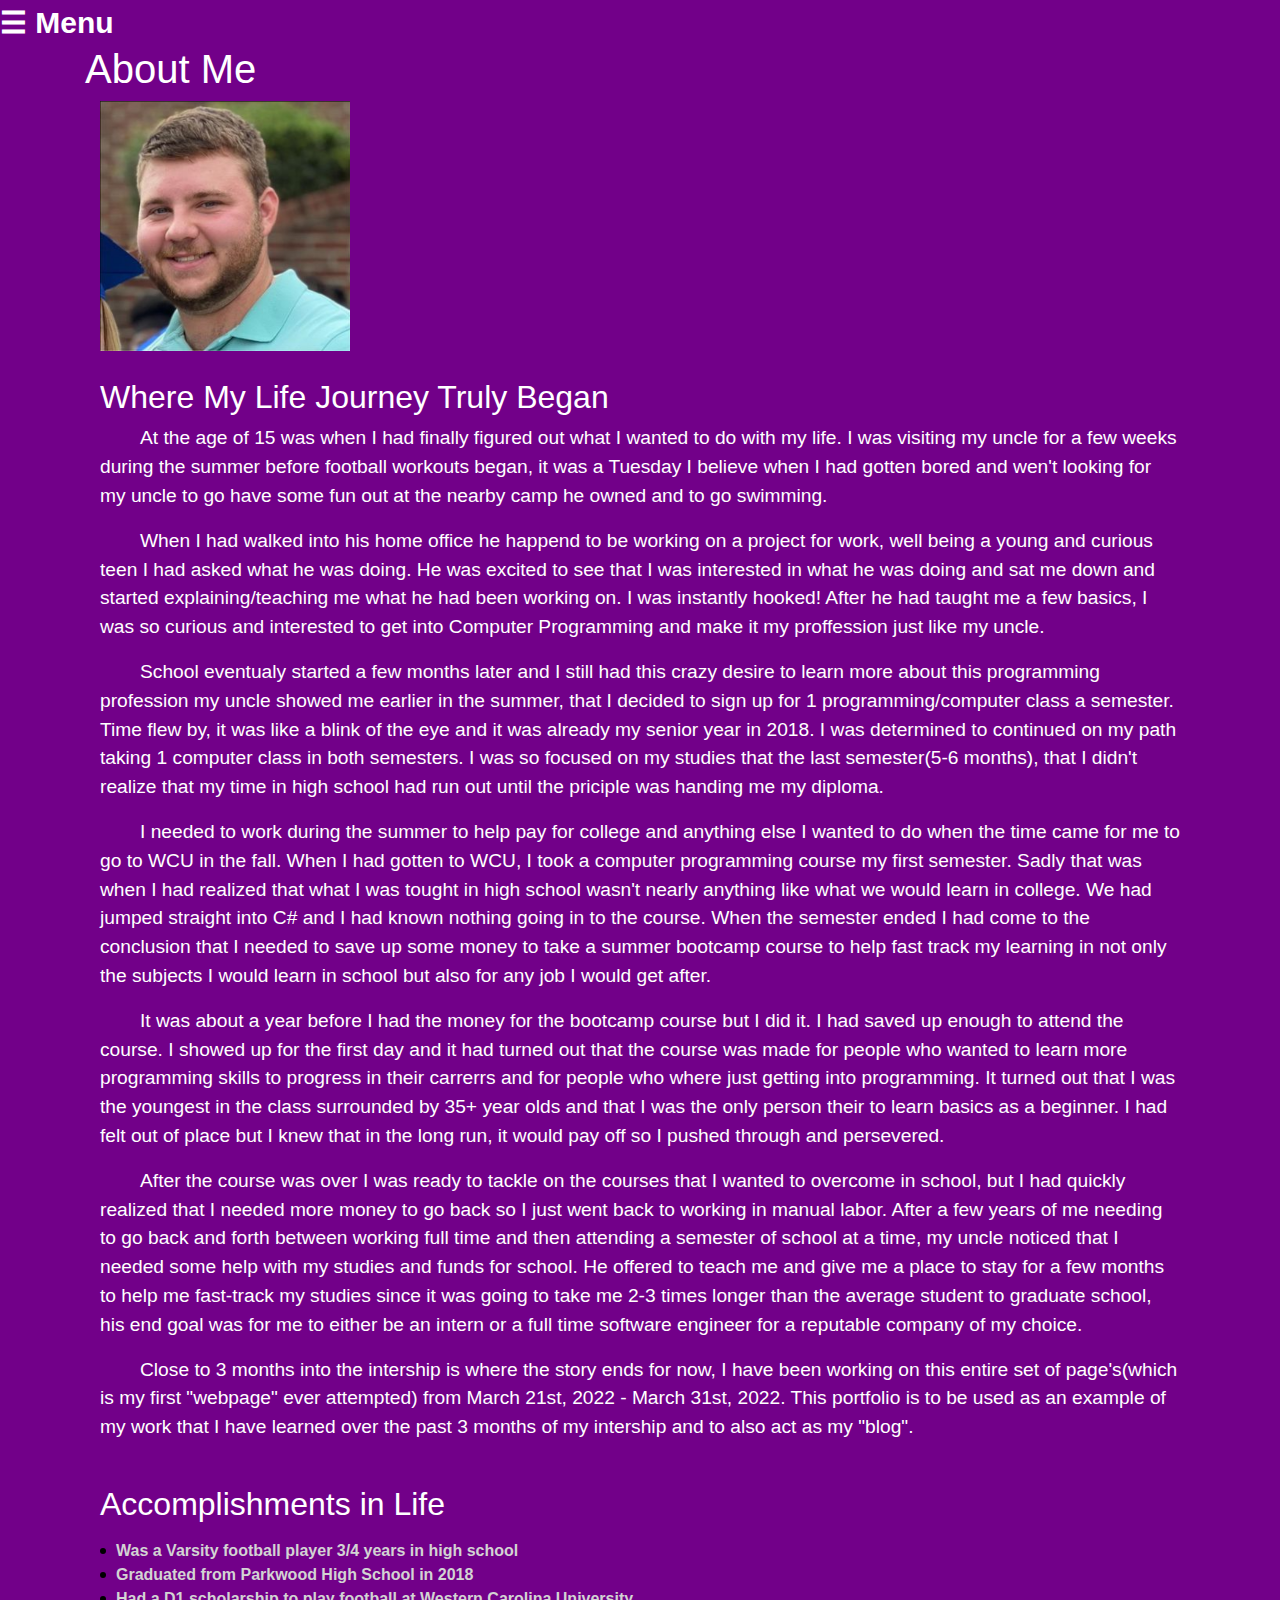
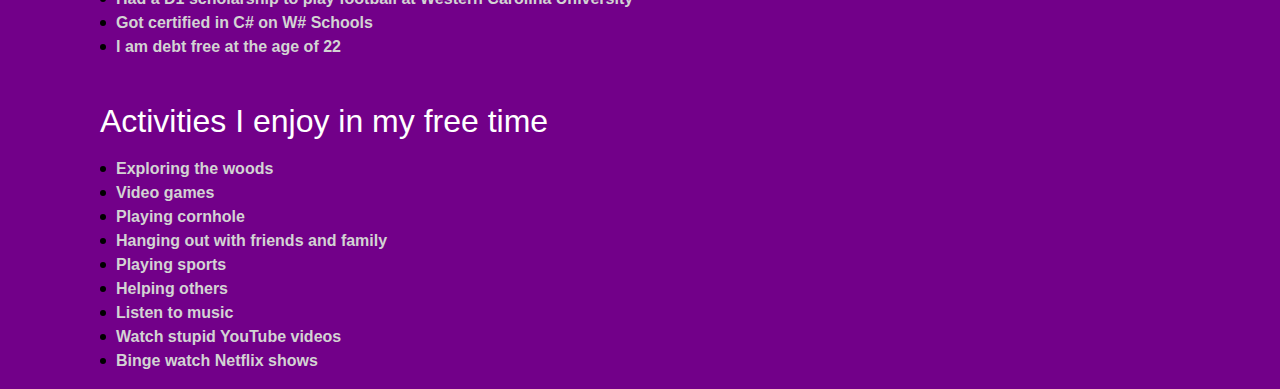
==== commit 3c2b9a15: "updated styling and inserted new images in place for resume" ====
--- a/index.html
+++ b/index.html
@@ -12,20 +12,22 @@
             }
         </style>
     </head>
-    <body  background="https://th.bing.com/th/id/OIP.uPA2woSWc23omjmQU6ZH2gHaHa?w=176&h=180&c=7&r=0&o=5&dpr=1.35&pid=1.7">        
+    <body style="background-color:rgb(114, 0, 137);">        
         <div id="mySidenav" class="sidenav">
             <a href="javascript:void(0)" class="closebtn" onclick="closeNav()">&times;</a>
             <a href="portfolio.html">Portfolio</a>
             <a href="resume.html">Resume</a>
             <a href="contact.html">Contact</a>
         </div>
-        <span style="color: white; font-size:30px; font-weight:bolder; cursor:pointer" onclick="openNav()">&#9776; Menu</span>
+        <span style="color: white; font-size:30px; font-weight:bolder; font-family: Calibri,Candara,Segoe,Segoe UI,Optima,Arial,sans-serif; cursor:pointer" onclick="openNav()">&#9776; Menu</span>
         <script>
             function openNav() {
               document.getElementById("mySidenav").style.width = "250px";
+              document.getElementById("main-container").style.paddingLeft = "250px";
             }            
             function closeNav() {
               document.getElementById("mySidenav").style.width = "0";
+              document.getElementById("main-container").style.paddingLeft = "0";
             }
         </script>        
         <div id="main-container" class="container">
--- a/Portfolio-StyleSheet.css
+++ b/Portfolio-StyleSheet.css
@@ -23,6 +23,7 @@
 }
 h3 {
     color: white;
+    font-family: Calibri,Candara,Segoe,Segoe UI,Optima,Arial,sans-serif; 
 }
 p {
     color: white;
@@ -33,24 +34,29 @@
     font-family: Calibri,Candara,Segoe,Segoe UI,Optima,Arial,sans-serif; 
 }
 #phone-number p {
-    padding-left: 240px;
+    padding-left: 0px;
     padding-top: 60px;
+    font-family: Calibri,Candara,Segoe,Segoe UI,Optima,Arial,sans-serif; 
 }
 #email-address p {
-    padding-left: 125px;
+    padding-left: 0px;
+    font-family: Calibri,Candara,Segoe,Segoe UI,Optima,Arial,sans-serif; 
 }
 .other-pages p {
     padding-left: 255px;
     font-weight: bolder;
+    font-family: Calibri,Candara,Segoe,Segoe UI,Optima,Arial,sans-serif; 
 }
 #git-hub-page p {
-    padding-left: 255px;
-    font-weight: bolder;
+    padding-left: 0px;
+    font-weight: bolder;
+    font-family: Calibri,Candara,Segoe,Segoe UI,Optima,Arial,sans-serif; 
 }
 ul {
     color: rgb(117, 117, 117);
     margin: 0;
-    padding: 0;               
+    padding: 0;  
+    font-family: Calibri,Candara,Segoe,Segoe UI,Optima,Arial,sans-serif;              
 }
 ul li { 
     list-style: none;
@@ -76,7 +82,7 @@
 .education-place {
     color:lightgrey;
     font-weight: bold;
-    font-family: 'Gill Sans', 'Gill Sans MT', Calibri, 'Trebuchet MS', sans-serif;
+    font-family: Calibri,Candara,Segoe,Segoe UI,Optima,Arial,sans-serif; 
 }
 .education-type {
     color: white;
@@ -139,6 +145,7 @@
     font-weight: lighter;
     margin: 2.5;
     padding-left: 25;
+    font-family: Calibri,Candara,Segoe,Segoe UI,Optima,Arial,sans-serif; 
 }
 .tech-points ul li:before {
     background-color: black;
@@ -155,10 +162,12 @@
     font-weight: bolder;
     margin: 2.5;
     padding-left: 25;
+    font-family: Calibri,Candara,Segoe,Segoe UI,Optima,Arial,sans-serif; 
 }
 .tech-sentence p {
     color: lightgrey;
     text-indent: 25px;
+    font-family: Calibri,Candara,Segoe,Segoe UI,Optima,Arial,sans-serif; 
 }
 .sidenav {
     height: 100%;
@@ -180,6 +189,7 @@
     color: #fffdfd;
     display: block;
     transition: 0.3s;
+    font-family: Calibri,Candara,Segoe,Segoe UI,Optima,Arial,sans-serif; 
   }
   
   .sidenav a:hover {
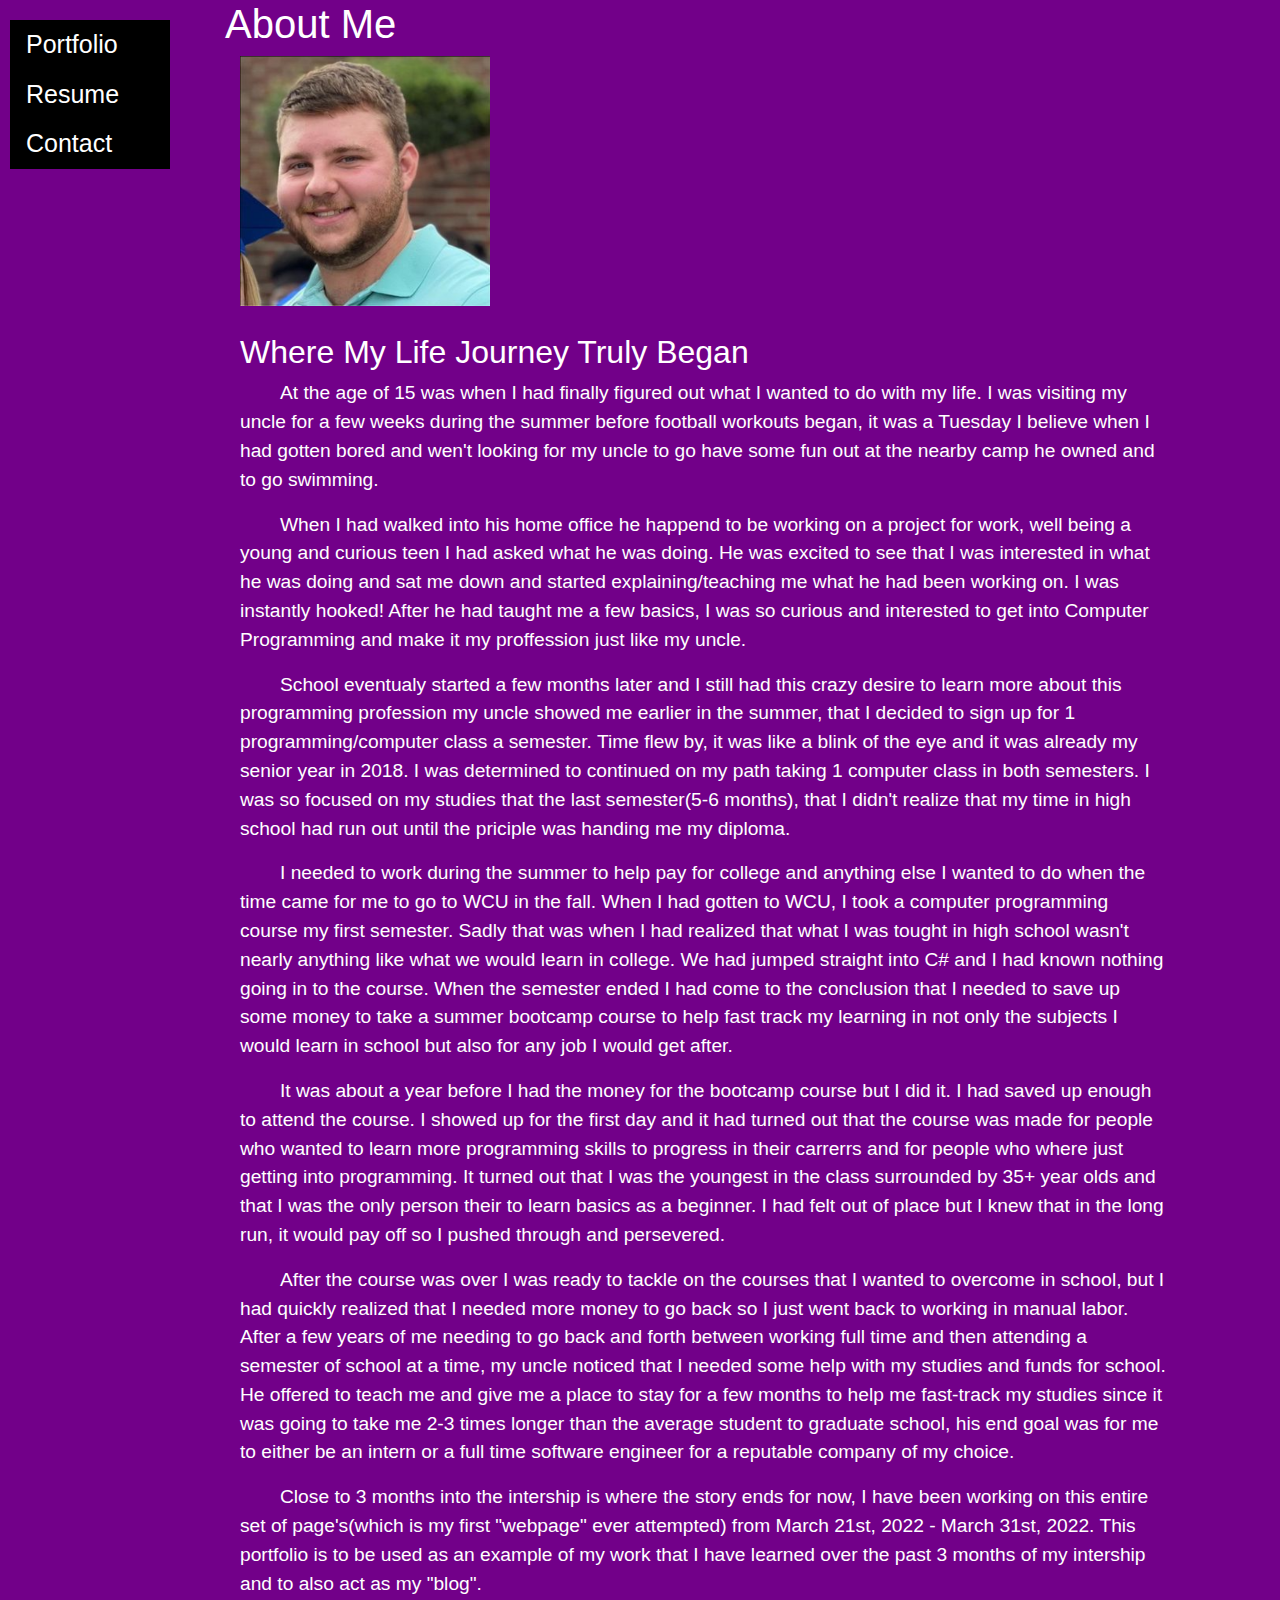
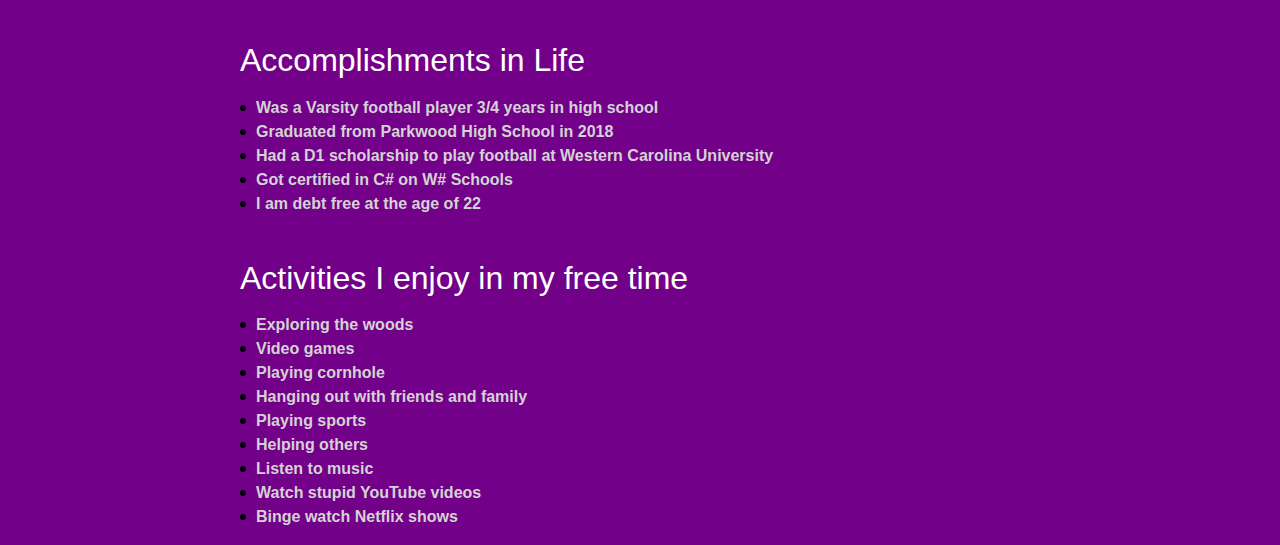
==== commit 766cf851: "new side nav" ====
--- a/index.html
+++ b/index.html
@@ -1,38 +1,21 @@
 <!doctype html>
 <html lang="en-us">
     <head>
-        <meta charset="UTF-8">
-        <title></title>
+        <meta charset="UTF-8" content="width=device-width, initial-scale=1">
         <link rel="stylesheet" type="text/css" href="Portfolio-StyleSheet.css">
         <link rel="stylesheet" href="https://stackpath.bootstrapcdn.com/bootstrap/4.3.1/css/bootstrap.min.css" integrity="sha384-ggOyR0iXCbMQv3Xipma34MD+dH/1fQ784/j6cY/iJTQUOhcWr7x9JvoRxT2MZw1T" crossorigin="anonymous">
-        <style>
-            @media screen and (max-height: 450px) {
-              .sidenav {padding-top: 15px;}
-              .sidenav a {font-size: 18px;}
-            }
-        </style>
     </head>
     <body style="background-color:rgb(114, 0, 137);">        
-        <div id="mySidenav" class="sidenav">
-            <a href="javascript:void(0)" class="closebtn" onclick="closeNav()">&times;</a>
+
+        <div class="side-nav">
             <a href="portfolio.html">Portfolio</a>
             <a href="resume.html">Resume</a>
             <a href="contact.html">Contact</a>
-        </div>
-        <span style="color: white; font-size:30px; font-weight:bolder; font-family: Calibri,Candara,Segoe,Segoe UI,Optima,Arial,sans-serif; cursor:pointer" onclick="openNav()">&#9776; Menu</span>
-        <script>
-            function openNav() {
-              document.getElementById("mySidenav").style.width = "250px";
-              document.getElementById("main-container").style.paddingLeft = "250px";
-            }            
-            function closeNav() {
-              document.getElementById("mySidenav").style.width = "0";
-              document.getElementById("main-container").style.paddingLeft = "0";
-            }
-        </script>        
+        </div>   
+
         <div id="main-container" class="container">
             <section class="main-section">
-            <h1>About Me</h1>
+                <h1>About Me</h1>
                 <div class="col">
 
                     <img src="assets/image/profile_img.png" width="250" height="250"><br>
--- a/Portfolio-StyleSheet.css
+++ b/Portfolio-StyleSheet.css
@@ -4,10 +4,6 @@
 td  {
    margin-right: 100px; 
 }
-.body-style body {
-    background-image: ('purple_backdrop.JPEG');
-}
-
 h1 {
     font-weight: bolder;
     color: white;
@@ -169,37 +165,32 @@
     text-indent: 25px;
     font-family: Calibri,Candara,Segoe,Segoe UI,Optima,Arial,sans-serif; 
 }
-.sidenav {
-    height: 100%;
-    width: 0;
-    position: fixed;
+.side-nav {
+    width: 160px;
+    position:fixed;
     z-index: 1;
-    top: 0;
-    left: 0;
-    background-color: rgb(31, 31, 31);
+    top: 20px;
+    left: 10px;
+    background-color: black;
     overflow-x: hidden;
-    transition: 0.5s;
-    padding-top: 60px;
-  }
-  
-  .sidenav a {
-    padding: 8px 8px 8px 32px;
+    padding-top: 8px 0;
+}
+.side-nav a {
+      padding: 6px 8px 6px 16px;
     text-decoration: none;
     font-size: 25px;
-    color: #fffdfd;
+    color: white;
     display: block;
-    transition: 0.3s;
-    font-family: Calibri,Candara,Segoe,Segoe UI,Optima,Arial,sans-serif; 
-  }
-  
-  .sidenav a:hover {
-    color: #f1f1f1;
-  }
-  
-  .sidenav .closebtn {
-    position: absolute;
-    top: 0;
-    right: 25px;
-    font-size: 36px;
-    margin-left: 50px;
-  }+}
+.main-section {
+    margin-left: 130px;
+    padding: 0px 10px;
+}
+@media screen and (max-height: 450px) {
+    .sidenav {padding-top: 15px;}
+    .sidenav a {font-size: 18px;}  
+}
+#masthead {
+    margin-left: 200px;
+    padding: 0px 10px;
+}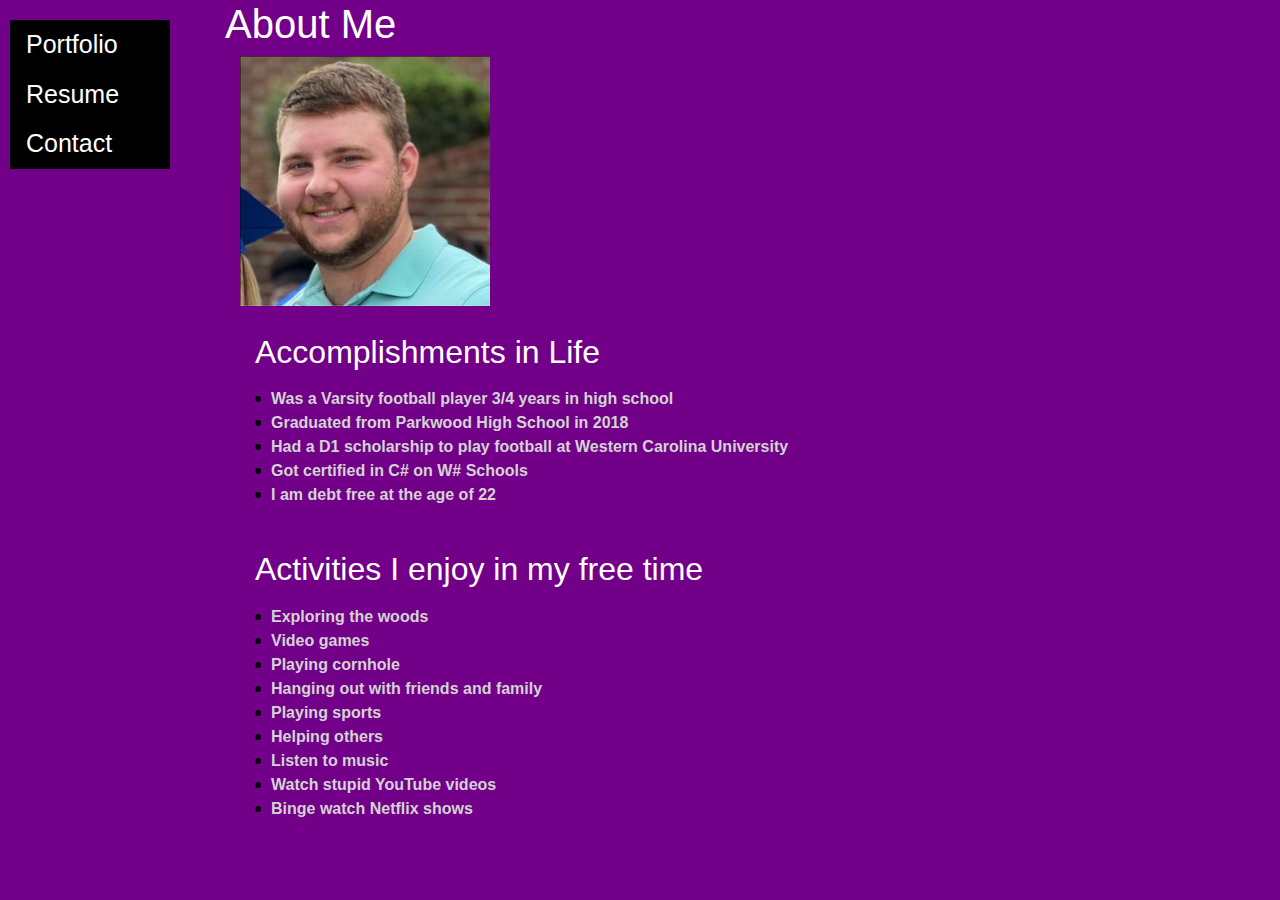
==== commit 969b394c: "took out background story" ====
--- a/index.html
+++ b/index.html
@@ -20,41 +20,7 @@
 
                     <img src="assets/image/profile_img.png" width="250" height="250"><br>
 
-                    <h2>Where My Life Journey Truly Began</h2>
-                    <p>
-                        At the age of 15 was when I had finally figured out what I wanted to do with my life.
-                        I was visiting my uncle for a few weeks during the summer before football workouts began, it was a Tuesday I believe when I had gotten 
-                        bored and wen't looking for my uncle to go have some fun out at the nearby camp he owned and to go swimming. 
-                    </p>
-                    <p>
-                        When I had walked into his home office he happend to be working on a project for work,
-                        well being a young and curious teen I had asked what he was doing. He was excited to see that I was interested in what he was doing and sat me down and started explaining/teaching me what he had been working on.
-                        I was instantly hooked! After he had taught me a few basics, I was so curious and interested to get into Computer Programming and make it my proffession just like my uncle. 
-                    </p>
-                    <p>
-                        School eventualy started a few months later and I still had 
-                        this crazy desire to learn more about this programming profession my uncle showed me earlier in the summer, that I decided to sign up for 1 programming/computer class a semester. Time flew by, it was like a blink of the eye and it was already my senior year in 2018. I was determined to continued on my path taking 1 computer class in both semesters.
-                        I was so focused on my studies that the last semester(5-6 months), that I didn't realize that my time in high school had run out until the priciple was handing me my diploma. 
-                    </p>
-                    <p>
-                        I needed to work during the summer to help pay for college and anything else I wanted to do when the time came for me to go to WCU in the fall. When I had gotten to WCU, I took a computer programming course my first semester. Sadly that
-                        was when I had realized that what I was tought in high school wasn't nearly anything like what we would learn in college. We had jumped straight into C# and I had known nothing going in to the course. When the semester ended I had come 
-                        to the conclusion that I needed to save up some money to take a summer bootcamp course to help fast track my learning in not only the subjects I would learn in school but also for any job I would get after.
-                    </p>
-                    <p>
-                        It was about a year before I had the money for the bootcamp course but I did it.
-                        I had saved up enough to attend the course. I showed up for the first day and it had turned out that the course was made for people who wanted to learn more programming skills to progress in their carrerrs and for people who where just getting into programming. It turned out that 
-                        I was the youngest in the class surrounded by 35+ year olds and that I was the only person their to learn basics as a beginner. I had felt out of place but I knew that in the long run, it would pay off so I pushed through and persevered.
-                    </p>
-                    <p>
-                        After the course was over I was ready to tackle on the courses that I wanted to overcome in school, but I had quickly realized that I needed more money to go back so I just went back to working in manual labor. After a few years of me needing to go back and forth between working full time and then attending a semester of school at a time, my uncle noticed that 
-                        I needed some help with my studies and funds for school. He offered to teach me and give me a place to stay for a few months to help me fast-track my studies since it was going to take me 2-3 times longer than the average student to graduate school, his end goal was for me to either be an intern or a full time software engineer for a reputable company of my choice.
-                    </p>
-                    <p>
-                        Close to 3 months into the intership is where the story ends for now, 
-                        I have been working on this entire set of page's(which is my first "webpage" ever attempted) from March 21st, 2022 - March 31st, 2022. This portfolio is to be used as an example of my work that I have learned over the past 3 months of my intership and to also act as my "blog".
-                    </p>                
-                </div>
+                    
                 <div class="col">
                     <h2>Accomplishments in Life</h2>
                     <p>                            
--- a/Portfolio-StyleSheet.css
+++ b/Portfolio-StyleSheet.css
@@ -186,6 +186,10 @@
     margin-left: 130px;
     padding: 0px 10px;
 }
+.resume-section {
+    margin-left: 150px;
+    padding: 0px 10px;
+}
 @media screen and (max-height: 450px) {
     .sidenav {padding-top: 15px;}
     .sidenav a {font-size: 18px;}  
